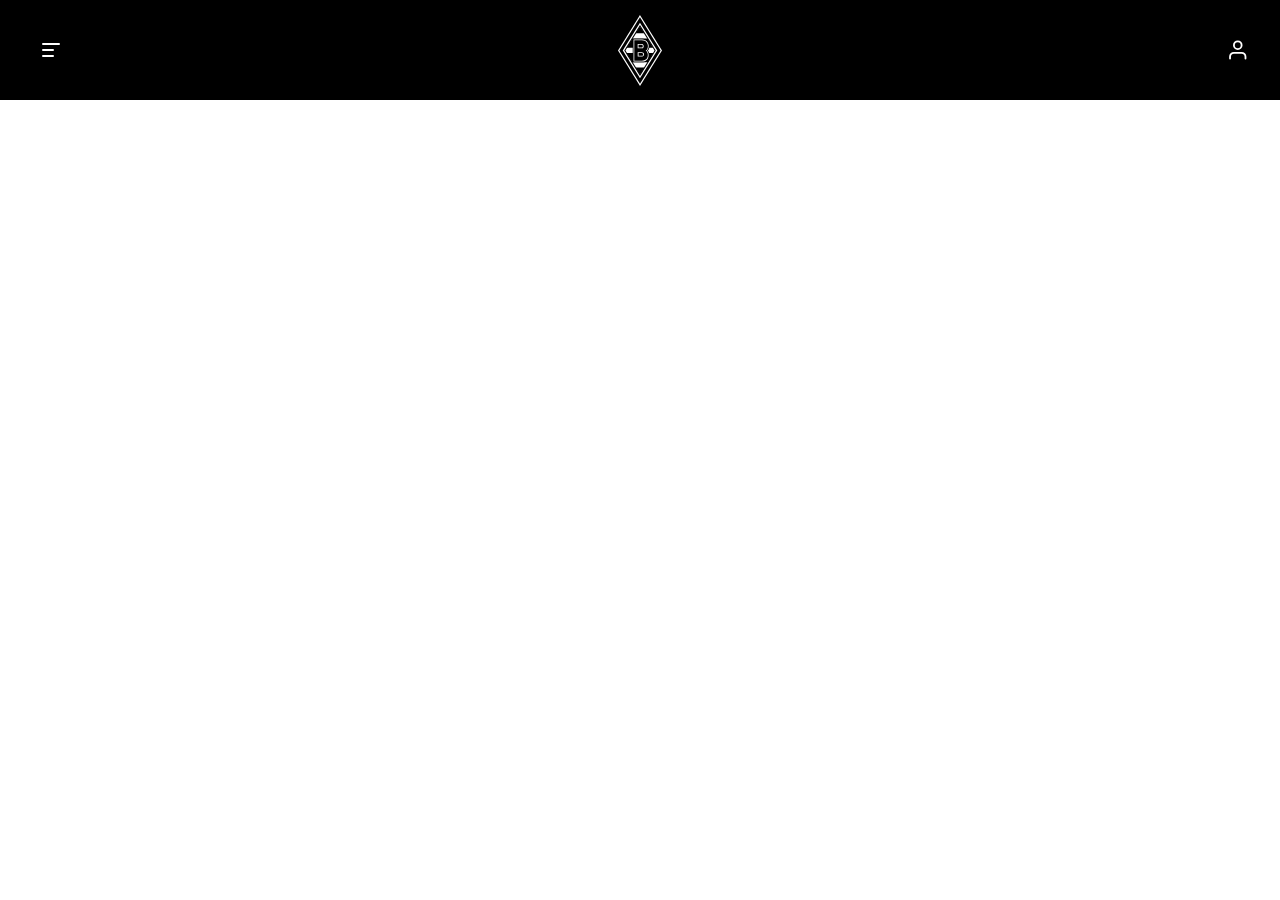
==== eventim.html @ 017826ea "fixed logo on static view in browser, which didnt show the logo properly and footer language switch " ====
<html>
<meta charset="utf-8">
<head>
    <link rel="stylesheet" href="css/staticHeader.css">
</head>
<body>
<header class="bmg-header-container">
    <div class="bmg-header">
        <div class="left-menu">
            <div class="hamburger-menu hidden-desktop">
                <input class="menu-toggle" type="checkbox" id="menu-toggle"/>
                <label class="menu-btn" for="menu-toggle">
                    <span></span>
                </label>
                <div class="menu-bg"></div>
                <div class="menu-box">
                    <div class="primary-menu">
                        <div class="primary-menu-body">
                            <ul class="primary-menu-list">
                                <li class="primary-menu-item">
                                    <label class="menu-item">
                                        <div class="title">Heimspiele</div>
                                        <svg xmlns="http://www.w3.org/2000/svg" width="8" height="14" viewBox="0 0 8 14"
                                             fill="none">
                                            <path d="M1 13L7 7L1 1" stroke="currentColor" stroke-width="2"
                                                  stroke-linecap="round" stroke-linejoin="round"></path>
                                        </svg>
                                    </label>
                                </li>
                                <li class="primary-menu-item">
                                    <label class="menu-item">
                                        <div class="title">Auswärtsspiele</div>
                                        <svg xmlns="http://www.w3.org/2000/svg" width="8" height="14" viewBox="0 0 8 14"
                                             fill="none">
                                            <path d="M1 13L7 7L1 1" stroke="currentColor" stroke-width="2"
                                                  stroke-linecap="round" stroke-linejoin="round"></path>
                                        </svg>
                                    </label>
                                </li>
                                <li class="primary-menu-item">
                                    <label class="menu-item">
                                        <div class="title">VIP-Tickets</div>
                                        <svg xmlns="http://www.w3.org/2000/svg" width="8" height="14" viewBox="0 0 8 14"
                                             fill="none">
                                            <path d="M1 13L7 7L1 1" stroke="currentColor" stroke-width="2"
                                                  stroke-linecap="round" stroke-linejoin="round"></path>
                                        </svg>
                                    </label>
                                </li>
                            </ul>
                        </div>
                        <div class="menu-box-footer">
                            <a class="home-button" target="_blank" href="https://borussia.de">
                                <svg xmlns="http://www.w3.org/2000/svg" width="6" height="10" viewBox="0 0 6 10" fill="none">
                                    <path d="M5 1L1 5L5 9" stroke="white" stroke-linecap="round" stroke-linejoin="round"/>
                                </svg>
                                borussia.de
                            </a>

                            <div class="language language-right hidden-desktop">
                                <input type="checkbox" class="language-switch-toggle" id="language-switch-toggle-footer" hidden/>
                                <label for="language-switch-toggle-footer" type="button">
                                    DE
                                    <svg xmlns="http://www.w3.org/2000/svg" width="15" height="8" viewBox="0 0 15 8" fill="none">
                                        <path d="M1.82727 1L7.66364 7L13.5 1" stroke="white" stroke-width="2" stroke-linecap="round" stroke-linejoin="round"/>
                                    </svg>
                                </label>
                                <div class="language-states" id="bmg-nav-lang">
                                    <ul aria-labelledby="language-switch">
                                        <li>
                                            <a type="button" class="language-item-button" lang="de" href="/de_DE/index.html">
                                                <span>Deutsch</span>
                                                <span>DE</span>
                                            </a>
                                        </li>
                                        <li>
                                            <a type="button" class="language-item-button" lang="de" href="/en_EN/index.html">
                                                <span>English</span>
                                                <span>EN</span>
                                            </a>
                                        </li>
                                        <li>
                                            <a type="button" class="language-item-button" lang="de" href="/nl_NL/index.html">
                                                <span>Nederlands</span>
                                                <span>NL</span>
                                            </a>
                                        </li>
                                        <li>
                                            <a type="button" class="language-item-button" lang="de" href="/es_ES/index.html">
                                                <span>Español</span>
                                                <span>ES</span>
                                            </a>
                                        </li>
                                        <li>
                                            <a type="button" class="language-item-button" lang="de" href="/fr_FR/index.html">
                                                <span>Français</span>
                                                <span>FR</span>
                                            </a>
                                        </li>
                                        <li>
                                            <a type="button" class="language-item-button" lang="de" href="/zh_ZH/index.html">
                                                <span>Chinese</span>
                                                <span>ZH</span>
                                            </a>
                                        </li>
                                    </ul>
                                </div>
                            </div>
                        </div>
                    </div>
                </div>
            </div>
            <ul class="header-links">
                <li class="header-link">
                    <a href="#">
                        Heimspiele
                    </a>
                </li>
                <li class="header-link">
                    <a href="#">
                        Auswärtsspiele
                    </a>
                </li>
                <li class="header-link">
                    <a href="#">
                        VIP-Tickets
                    </a>
                </li>
            </ul>
        </div>
        <a href="#" class="logo">
            <img src="./logo.svg" alt="borussia logo"/>
        </a>
        <div class="right-menu">
            <div class="language hidden-mobile">
                <input type="checkbox" class="language-switch-toggle" id="language-switch-toggle" hidden/>
                <label for="language-switch-toggle" type="button">
                    DE
                    <svg xmlns="http://www.w3.org/2000/svg" width="15" height="8" viewBox="0 0 15 8" fill="none">
                        <path d="M1.82727 1L7.66364 7L13.5 1" stroke="white" stroke-width="2" stroke-linecap="round" stroke-linejoin="round"/>
                    </svg>
                </label>
                <div class="language-states" id="bmg-nav-lang">
                    <ul aria-labelledby="language-switch">
                        <li>
                            <a type="button" class="language-item-button" lang="de" href="/de_DE/index.html">
                                <span>Deutsch</span>
                                <span>DE</span>
                            </a>
                        </li>
                        <li>
                            <a type="button" class="language-item-button" lang="de" href="/en_EN/index.html">
                                <span>English</span>
                                <span>EN</span>
                            </a>
                        </li>
                        <li>
                            <a type="button" class="language-item-button" lang="de" href="/nl_NL/index.html">
                                <span>Nederlands</span>
                                <span>NL</span>
                            </a>
                        </li>
                        <li>
                            <a type="button" class="language-item-button" lang="de" href="/es_ES/index.html">
                                <span>Español</span>
                                <span>ES</span>
                            </a>
                        </li>
                        <li>
                            <a type="button" class="language-item-button" lang="de" href="/fr_FR/index.html">
                                <span>Français</span>
                                <span>FR</span>
                            </a>
                        </li>
                        <li>
                            <a type="button" class="language-item-button" lang="de" href="/zh_ZH/index.html">
                                <span>Chinese</span>
                                <span>ZH</span>
                            </a>
                        </li>
                    </ul>
                </div>
            </div>

            <ul class="meta-navigation">
                <li>
                    <a href="#">
                        <svg xmlns="http://www.w3.org/2000/svg" width="20" height="22" viewBox="0 0 20 22" fill="none">
                            <path d="M18.24 20.4866V18.3616C18.24 17.2345 17.7922 16.1535 16.9952 15.3564C16.1982 14.5594 15.1172 14.1116 13.99 14.1116H5.48999C4.36282 14.1116 3.28182 14.5594 2.48479 15.3564C1.68776 16.1535 1.23999 17.2345 1.23999 18.3616V20.4866" stroke="#FFFEFE" stroke-width="2" stroke-linecap="round" stroke-linejoin="round"/>
                            <path d="M9.73999 10.0134C12.0872 10.0134 13.99 8.11061 13.99 5.7634C13.99 3.41619 12.0872 1.5134 9.73999 1.5134C7.39278 1.5134 5.48999 3.41619 5.48999 5.7634C5.48999 8.11061 7.39278 10.0134 9.73999 10.0134Z" stroke="#FFFEFE" stroke-width="2" stroke-linecap="round" stroke-linejoin="round"/>
                        </svg>
                    </a>
                </li>
            </ul>
        </div>
    </div>
</header>
<div class="bmg-header_spacer"></div>

<script type="text/javascript" src="https://code.jquery.com/jquery-3.5.1.min.js"></script>
<script type="text/javascript" src="js/staticHeader.js"></script>
</body>
</html>
---- css/staticHeader.css ----
*,
::before,
::after {
    border: 0 solid #E5E7EB; /* make it more overwritable for the search input */
    box-sizing: border-box;
    font-family: "bmg-font-std", Tahoma, -apple-system, BlinkMacSystemFont, "Segoe UI", Roboto, Oxygen-Sans, Ubuntu, Cantarell, "Helvetica Neue", Helvetica, Arial, sans-serif, "Apple Color Emoji", "Segoe UI Emoji", "Segoe UI Symbol";
}

body,
ul {
    margin: 0;
    padding: 0;
}

ul {
    list-style-type: none;
}

@font-face {
    font-family: 'bmg-font-special';
    font-style: normal;
    font-weight: 400;
    src: url('../Fonts/bungee/bmg-bungee.woff') format("woff");
}

@font-face {
    font-family: 'bmg-font-special';
    font-style: normal;
    font-weight: 700;
    src: url('../Fonts/bungee/bmg-bungee.woff') format("woff");
}

@font-face {
    font-family: 'bmg-font-std';
    src: url(../Fonts/signika/Signika-VariableFont.ttf);
}

.bungee {
    font-family: 'bmg-font-special', Arial;
}

.signika {
    font-family: 'bmg-font-std', Arial;
}

/*
 * Everything above is just for making it look correct in this static version
 * When added to livesystem, the above is not needed, as its already included
 */
header.bmg-header-container {
    margin-bottom: 3em;
    position: fixed; /* changed from sticky to fixed, because sticky didnt work*/
    top: 0;
    left: 0;
    right: 0;
    z-index: 99999;
}

.bmg-header_spacer { /* to space the header because its not sticky */
    height: 100px;
    margin-bottom: 3rem;
}

.bmg-header {
    background-color: black;
    color: white;
    display: grid;
    gap: 32px;
    grid-template-columns: 1fr 50px 1fr;
    height: 100px;
    padding: 32px;
    place-content: center;
    width: 100%;
}

.left-menu {
    align-items: center;
    display: flex;
    gap: 32px;
}

.hamburger-menu {
    align-items: center;
    color: white;
    display: flex;
    height: 100%;
    justify-content: center;
}

.hidden-mobile {
    display: flex;
}

.hidden-desktop {
    display: none;
}

.menu-toggle,
.menu-item-toggle,
.language-switch-toggle {
    display: none;
}

.menu-bg {
    background-color: #000000;
    inset: 0;
    opacity: 0;
    position: fixed;
    top: 100px;
    transition: visibility 0.6s, opacity 0.6s ease-out;
    visibility: hidden;
}

.menu-toggle:checked ~ .menu-bg {
    opacity: 30%;
    visibility: visible;
}

.menu-toggle:checked ~ .menu-box {
    box-shadow: 2px 0 6px rgba(0, 0, 0, 0.4);
    transform: translateX(0);
}

.menu-item-toggle:checked ~ .submenu {
    box-shadow: 2px 0 6px rgba(0, 0, 0, 0.4);
    transform: translateX(768px);
}

/* class .active can be changed if needed, e.g. if its needs to be .selected */
.header-link a.active,
.menu-item-toggle:checked ~ .menu-item {
    background-color: #1E1E1E;
}

.header-link a:hover,
.primary-menu-item > .menu-item:hover {
    background-color: #303030;
}

.menu-btn {
    align-items: center;
    cursor: pointer;
    display: flex;
    height: 18px;
    justify-content: center;
    position: relative;
    width: 32px;
    z-index: 1;
    margin-bottom: 0; /* overwrite shop style */
}

.menu-btn > span,
.menu-btn > span::before,
.menu-btn > span::after {
    background-color: white;
    border-radius: 7px;
    display: block;
    height: 2px;
    position: absolute;
    transition-duration: 0.6s, 0.8s;
    transition-property: width, transform;
    transition-timing-function: ease-out;
}

.menu-btn > span,
.menu-btn > span::after {
    width: 12px;
}

.menu-btn > span::before {
    content: "";
    top: -6px;
    width: 18px;
}

.menu-btn > span::after {
    content: "";
    top: 6px;
}

.menu-toggle:checked + .menu-btn > span {
    transform: rotate(45deg);
    width: 18px;
}

.menu-toggle:checked + .menu-btn > span::before {
    top: 0;
    width: 0;
}

.menu-toggle:checked + .menu-btn > span::after {
    top: 0;
    transform: rotate(-90deg);
    width: 18px;
}

.header-links-mobile {
    display: none;
}

.header-link-mobile svg {
    stroke: white;
}

.header-links {
    align-items: center;
    display: flex;
    gap: 4px;
}

.header-link {
    list-style: none;
}

.header-link a {
    border-radius: 9px;
    color: white;
    display: flex;
    font-family: "bmg-font-special", Tahoma, -apple-system, BlinkMacSystemFont, "Segoe UI", Roboto, Oxygen-Sans, Ubuntu, Cantarell, "Helvetica Neue", Helvetica, Arial, sans-serif, "Apple Color Emoji", "Segoe UI Emoji", "Segoe UI Symbol";
    font-size: 20px;
    padding: 8px 12px;
    text-decoration: none;
    transition-duration: 400ms;
    transition-property: background-color;
    transition-timing-function: ease-out;
}

.logo {
    align-items: center;
    display: flex;
    justify-content: center;
    text-decoration: none;
}

.logo img {
    height: 71px;
}

.right-menu {
    display: flex;
    align-items: center;
    justify-content: flex-end;
    gap: 32px;
}

.right-menu .language .language-states {
    bottom: unset;
    top: calc(100% + 8px);
    left: unset;
    right: 0;
}

.meta-navigation,
.header-link-mobile {
    align-items: center;
    display: flex;
    gap: 32px;
}

.sponsors {
    display: flex;
    align-items: center;
    justify-content: center;
    gap: 32px;
}

.sponsors li a {
    display: flex;
    align-items: center;
    justify-content: center;
}

.meta-navigation li {
    list-style: none;
}

.meta-navigation li a {
    position: relative;
}

.meta-navigation li a,
.header-link-mobile a {
    align-items: center;
    display: flex;
    text-decoration: none;
}

.header-link-mobile a svg,
.meta-navigation li a svg {
    stroke: white;
    height: 20px;
    width: 20px;
    transition-duration: 0.6s, 0.8s;
    transition-property: stroke;
    transition-timing-function: ease-out;
}

.meta-navigation li a .counter {
    align-items: center;
    background-color: white;
    border-radius: 10px;
    color: black;
    display: flex;
    font-family: "bmg-font-special", Tahoma, -apple-system, BlinkMacSystemFont, "Segoe UI", Roboto, Oxygen-Sans, Ubuntu, Cantarell, "Helvetica Neue", Helvetica, Arial, sans-serif, "Apple Color Emoji", "Segoe UI Emoji", "Segoe UI Symbol";
    font-size: 12px;
    justify-content: center;
    padding: 2px 4px;
    position: absolute;
    right: -12px;
    top: -12px;
}

svg:not(:root) {
    overflow: hidden;
}

.menu-box {
    display: flex;
    height: calc(100% - 100px);
    left: 0;
    list-style: none;
    margin: 100px 0 0 0;
    position: fixed;
    top: 0;
    transform: translateX(-768px);
    transition-duration: 0.6s, 0.8s;
    transition-property: transform;
    transition-timing-function: ease-out;
}

.primary-menu {
    background-color: #0D0D0D;
    display: flex;
    flex: 1;
    flex-direction: column;
    justify-content: space-between;
    max-width: 768px;
    width: 100vw;
}

.primary-menu-body {
    height: 100%;
    padding: 32px 16px;
    display: flex;
    flex-direction: column;
    gap: 15px;
    overflow: auto; /* make primary menu scrollable with too many categories */
}

.menu-box-footer {
    align-items: center;
    border-top: 1px solid white;
    display: flex;
    justify-content: space-between;
    padding: 32px;
}

.language {
    align-items: center;
    cursor: pointer;
    display: flex;
    gap: 4px;
    position: relative;
}

.language.language-left .language-states {
    left: 0;
}

.language.language-right .language-states {
    left: unset;
    right: 0;
}

.language-switch-toggle:checked ~ .language-states {
    display: block;
}

.language-switch-toggle ~ label svg {
    transition-property: transform;
    transition-duration: 400ms;
    transition-timing-function: ease-out;
}

.language-switch-toggle:checked ~ label svg {
    transform: rotate(180deg);
}

.language > label {
    align-items: center;
    border-radius: 8px;
    cursor: pointer;
    display: flex;
    font-family: "bmg-font-special", Tahoma, -apple-system, BlinkMacSystemFont, "Segoe UI", Roboto, Oxygen-Sans, Ubuntu, Cantarell, "Helvetica Neue", Helvetica, Arial, sans-serif, "Apple Color Emoji", "Segoe UI Emoji", "Segoe UI Symbol";
    font-size: 20px;
    gap: 13px;
    transition-duration: 0.6s, 0.8s;
    transition-property: background-color;
    transition-timing-function: ease-out;
}

.language-states {
    background-color: #1E1E1E;
    border-radius: 8px;
    bottom: calc(100% + 8px);
    box-shadow: 2px 0 6px rgba(0, 0, 0, 0.4);
    display: none;
    overflow: hidden;
    padding: 12px 16px;
    position: absolute;
    left: 0;
    width: 160px;
    z-index: 10;
}

.language-states ul {
    display: flex;
    flex-direction: column;
    gap: 12px;

}

li > a.language-item-button {
    color: #FFFFFF;
    display: inline-flex;
    justify-content: space-between;
    font-size: 14px;
    width: 100%;
    text-decoration: none; /* changed from 'button' to 'a' to work with old implementation */
}

.search-block {
    display: grid;
    margin: 0 8px;
}

.search-block .search-icon {
    grid-area: 1 / 1 / 2 / 2;
    display: flex;
    align-self: center;
    padding-left: 16px;
}

.search-block input {
    grid-area: 1 / 1 / 2 / 2;
    align-items: center;
    background-color: transparent;
    border: 1px solid #666666 !important; /* make important for overwriting the shop styles */
    border-radius: 9px;
    color: white;
    display: flex;
    outline: none;
    padding: 13px 16px 13px 50px;
    font-size: 17px;
    width: 100%;
    position: relative; /* when static, the search icon is over the input so you cant click in the input */
}

.menu-item {
    align-items: center;
    border-radius: 8px;
    color: white;
    cursor: pointer;
    display: flex;
    font-size: 20px;
    font-weight: 600;
    justify-content: space-between;
    padding: 16px;
    text-decoration: none;
    transition-duration: 0.4s;
    transition-property: background-color;
    transition-timing-function: ease-out;
    width: 100%;
    margin-bottom: 0; /* remove shop style */
}

.menu-item > .title {
    font-family: 'bmg-font-special', Arial, serif;
}

.submenu {
    background-color: #0d0d0d;
    color: white;
    inset: 0;
    left: 0;
    max-width: 100vw;
    position: fixed;
    top: 0;
    gap: 16px;
    bottom: 0;
    transition-duration: 0.7s;
    transition-property: transform;
    transition-timing-function: ease-out;
    padding: 32px;
    width: 768px;
    z-index: -1;
    display: flex;
    flex-direction: column;
}

.submenu .menu-item {
    border-bottom: 2px solid transparent;
    border-radius: 0;
    display: inline-flex;
    transition-duration: 0.6s, 0.8s;
    transition-property: border-bottom-color;
    transition-timing-function: ease-out;
}

.submenu .menu-item.active:after {
    background-color: #FFFFFF;
    width: 100%;
}

.submenu .menu-item:after {
    content: "";
    display: block;
    height: 2px;
    width: 0;
    transition-timing-function: ease-out;
    transition-duration: 700ms;
    transition-property: all;
}

.submenu .menu-item:hover:after {
    background-color: #7E7E7E;
    content: "";
    display: block;
    width: 100%;
}

.menu-toggle:checked ~ .menu-box .submenu.active {
    box-shadow: -10px 0 14px 0 rgba(0, 0, 0, 0.25);
    transform: translateX(768px);
}

.submenu-header {
    display: flex;
    flex-direction: column;
    gap: 4px;
}

.back-link {
    align-items: center;
    cursor: pointer;
    display: flex;
    font-size: 15px;
    gap: 8px;
    padding: 2px 4px;
    width: max-content;
}

.submenu-header .menu-title {
    font-family: "bmg-font-special", Tahoma, -apple-system, BlinkMacSystemFont, "Segoe UI", Roboto, Oxygen-Sans, Ubuntu, Cantarell, "Helvetica Neue", Helvetica, Arial, sans-serif, "Apple Color Emoji", "Segoe UI Emoji", "Segoe UI Symbol";
    font-size: 24px;
}

a.menu-title { /* for making the submenu title a link*/
    color: white;
    text-decoration: none;
}

.submenu-list {
    display: flex;
    flex-direction: column;
    gap: 8px;
    padding-left: 32px;
    overflow: auto; /* make submenu scrollable with too many categories */
}

.submenu-list .menu-item {
    display: inline-grid;
    font-size: 20px;
    font-weight: 400;
    padding: 0;
    color: white; /* overwrite hover link color*/
    text-decoration: none; /* overwrite hover link style*/
    width: auto;
}

.menu-box-footer {
    align-items: center;
    border-top: 1px solid white;
    display: flex;
    justify-content: space-between;
    padding: 26px 32px;
}

.menu-box-footer .sponsors {
    display: none;
}

.home-button {
    color: #FFFFFF;
    text-decoration: none;
    display: flex;
    align-items: center;
    gap: 8px;
    font-size: 16px;

}

.mobile-header-links {
    display: none;
    overflow-x: scroll;
    gap: 32px;
    border-bottom: 1px solid #FFFFFF;
    padding-bottom: 16px;
}

.mobile-header-links .header-link a {
    padding: 0;
}

.mobile-header-links .header-link a:hover {
    background-color: unset;
}

.mobile-header-links::-webkit-scrollbar {
    -ms-overflow-style: none;  /* Internet Explorer 10+ */
    scrollbar-width: none;  /* Firefox */
    display: none;
}

.primary-menu-list { /* remove margin from main links in header */
    display: flex;
    flex-direction: column;
    gap: 8px;
    margin-bottom: 0;
}

.homepage-addition {
    display: none;
    background-color: #000000;
}

.homepage-addition ul {
    display: grid;
    grid-template-columns: 1fr 1fr;
    gap: 16px;
    padding: 14px 16px;
}

.homepage-addition ul li a {
    padding: 12px 16px;
    background-color: #181818;
    display: flex;
    align-items: center;
    gap: 12px;
    justify-content: center;
    color: #FFFFFF;
    text-decoration: none;
    border-radius: 8px;
}

.homepage-addition ul li a:hover {
    background-color: #303030;
}

.homepage-addition ul li a svg {
    height: 22px;
    width: 22px;
}

.homepage-addition ul li a span {
    font-size: 20px;
    line-height: 20px;
    text-transform: uppercase;
    font-family: "bmg-font-special", Tahoma, -apple-system, BlinkMacSystemFont, "Segoe UI", Roboto, Oxygen-Sans, Ubuntu, Cantarell, "Helvetica Neue", Helvetica, Arial, sans-serif, "Apple Color Emoji", "Segoe UI Emoji", "Segoe UI Symbol";
}

@media (max-width: 390px) {

}

@media (max-width: 640px) {
    header.bmg-header {
        margin-bottom: 0;
    }

    .logo img {
        height: 63px;
    }

    .right-menu .sponsors {
        display: none;
    }

    .menu-box-footer .sponsors {
        display: flex;
    }
}

@media (max-width: 768px) {
    .homepage-addition {
        display: block;
    }
}

@media (max-width: 1024px) {
    .menu-bg {
        top: 92px;
    }

    .menu-box {
        height: calc(100% - 92px);
    }

    .bmg-header {
        height: 92px;
        padding: 14px 16px;
    }

    .menu-box {
        margin-top: 92px;
    }

    .search-block {
        display: none;
    }

    .left-menu {
        gap: 28px;
    }

    .header-links-mobile {
        display: block;
    }

    .meta-navigation .user {
        display: none;
    }

    .submenu {
        transform: translateX(-768px);
        z-index: 1; /* make the submenu above the language selector on mobile */
    }

    .menu-toggle:checked ~ .menu-box .submenu.active {
        transform: translateX(0);
    }

    .menu-item-toggle:checked ~ .submenu {
        transform: translateX(0px);
    }

    .meta-navigation {
        gap: 28px;
    }

    .meta-navigation ul {
        gap: 3px;
    }

    .meta-navigation li a svg {
        height: 18px;
        width: 18px;
    }
}

@media (max-width: 1280px) {

}

@media (max-width: 1536px) {
    .mobile-header-links {
        display: flex;
    }

    .primary-menu-body {
        padding: 16px;
    }

    .header-links {
        display: none;
    }

    .hidden-mobile {
        display: none;
    }

    .hidden-desktop {
        display: flex;
    }
}
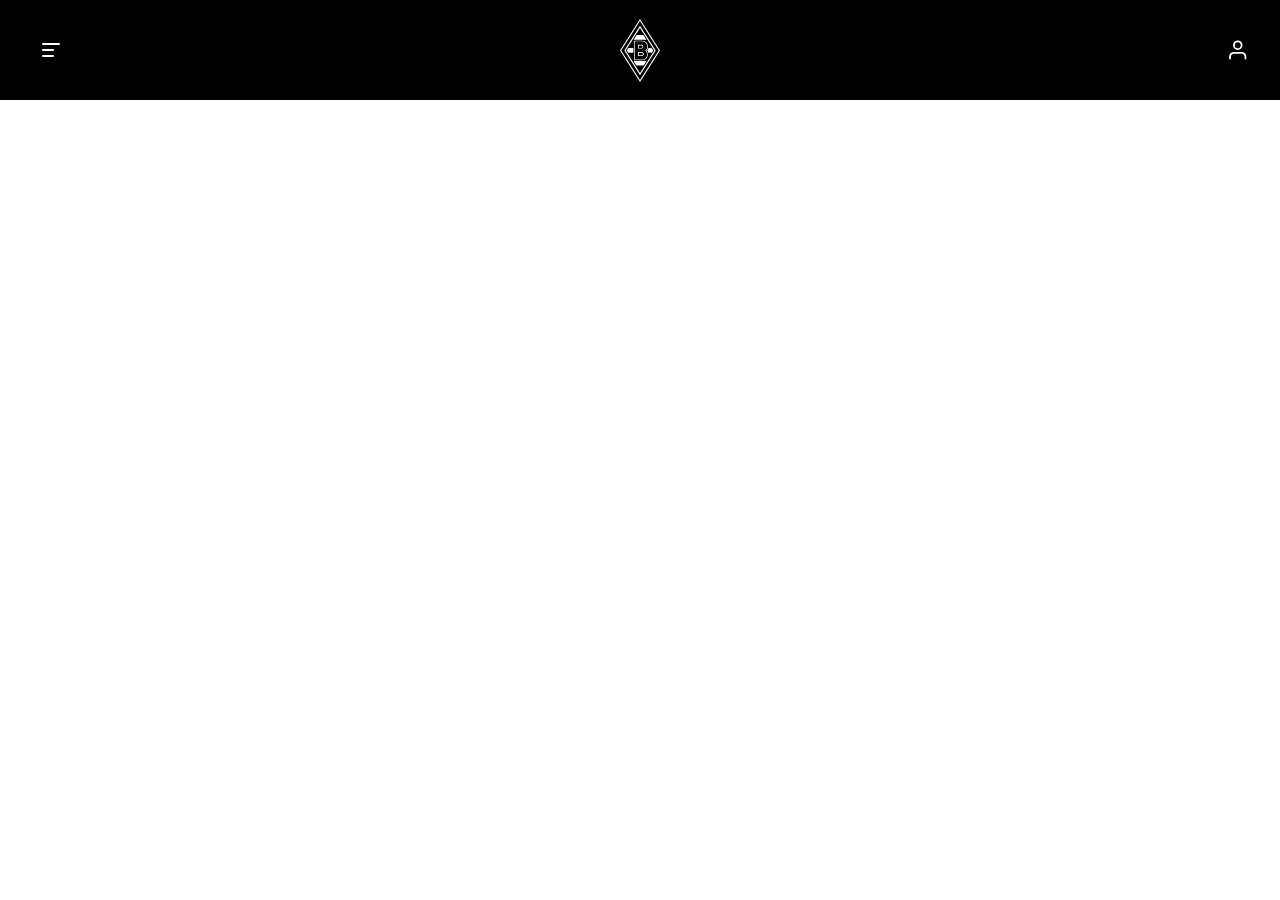
==== commit 4d47fa0e: "reAdded fill for search-icon svg styling" ====
--- a/eventim.html
+++ b/eventim.html
@@ -2,12 +2,14 @@
 <meta charset="utf-8">
 <head>
     <link rel="stylesheet" href="css/staticHeader.css">
+    <meta name="theme-color" content="#000000">
+    <meta name="viewport" content="width=device-width, initial-scale=1">
 </head>
 <body>
 <header class="bmg-header-container">
     <div class="bmg-header">
         <div class="left-menu">
-            <div class="hamburger-menu hidden-desktop">
+            <div class="hamburger-menu">
                 <input class="menu-toggle" type="checkbox" id="menu-toggle"/>
                 <label class="menu-btn" for="menu-toggle">
                     <span></span>
@@ -16,6 +18,28 @@
                 <div class="menu-box">
                     <div class="primary-menu">
                         <div class="primary-menu-body">
+                            <ul class="mobile-header-links">
+                                <li class="header-link">
+                                    <a href="https://www.borussia.de/">
+                                        Borussia.de
+                                    </a>
+                                </li>
+                                <li class="header-link">
+                                    <a href="https://shop.borussia.de/">
+                                        Shop
+                                    </a>
+                                </li>
+                                <li class="header-link">
+                                    <a href="https://www.ticket-onlineshop.com/ols/borussia-tickets/?emid=6442794d80fbc8c3dc0791b5">
+                                        Tickets
+                                    </a>
+                                </li>
+                                <li class="header-link">
+                                    <a href="https://mitglied.borussia.de/">
+                                        Mitgliedschaft
+                                    </a>
+                                </li>
+                            </ul>
                             <ul class="primary-menu-list">
                                 <li class="primary-menu-item">
                                     <label class="menu-item">
@@ -112,18 +136,23 @@
             </div>
             <ul class="header-links">
                 <li class="header-link">
-                    <a href="#">
-                        Heimspiele
+                    <a href="https://www.borussia.de/">
+                        Borussia.de
                     </a>
                 </li>
                 <li class="header-link">
-                    <a href="#">
-                        Auswärtsspiele
+                    <a href="https://shop.borussia.de/">
+                        Shop
                     </a>
                 </li>
                 <li class="header-link">
-                    <a href="#">
-                        VIP-Tickets
+                    <a href="https://www.ticket-onlineshop.com/ols/borussia-tickets/" class="active">
+                        Tickets
+                    </a>
+                </li>
+                <li class="header-link">
+                    <a href="https://mitglied.borussia.de/">
+                        Mitgliedschaft
                     </a>
                 </li>
             </ul>
@@ -132,56 +161,6 @@
             <img src="./logo.svg" alt="borussia logo"/>
         </a>
         <div class="right-menu">
-            <div class="language hidden-mobile">
-                <input type="checkbox" class="language-switch-toggle" id="language-switch-toggle" hidden/>
-                <label for="language-switch-toggle" type="button">
-                    DE
-                    <svg xmlns="http://www.w3.org/2000/svg" width="15" height="8" viewBox="0 0 15 8" fill="none">
-                        <path d="M1.82727 1L7.66364 7L13.5 1" stroke="white" stroke-width="2" stroke-linecap="round" stroke-linejoin="round"/>
-                    </svg>
-                </label>
-                <div class="language-states" id="bmg-nav-lang">
-                    <ul aria-labelledby="language-switch">
-                        <li>
-                            <a type="button" class="language-item-button" lang="de" href="/de_DE/index.html">
-                                <span>Deutsch</span>
-                                <span>DE</span>
-                            </a>
-                        </li>
-                        <li>
-                            <a type="button" class="language-item-button" lang="de" href="/en_EN/index.html">
-                                <span>English</span>
-                                <span>EN</span>
-                            </a>
-                        </li>
-                        <li>
-                            <a type="button" class="language-item-button" lang="de" href="/nl_NL/index.html">
-                                <span>Nederlands</span>
-                                <span>NL</span>
-                            </a>
-                        </li>
-                        <li>
-                            <a type="button" class="language-item-button" lang="de" href="/es_ES/index.html">
-                                <span>Español</span>
-                                <span>ES</span>
-                            </a>
-                        </li>
-                        <li>
-                            <a type="button" class="language-item-button" lang="de" href="/fr_FR/index.html">
-                                <span>Français</span>
-                                <span>FR</span>
-                            </a>
-                        </li>
-                        <li>
-                            <a type="button" class="language-item-button" lang="de" href="/zh_ZH/index.html">
-                                <span>Chinese</span>
-                                <span>ZH</span>
-                            </a>
-                        </li>
-                    </ul>
-                </div>
-            </div>
-
             <ul class="meta-navigation">
                 <li>
                     <a href="#">
--- a/css/staticHeader.css
+++ b/css/staticHeader.css
@@ -7,9 +7,13 @@
 }
 
 body,
-ul {
+header ul {
     margin: 0;
     padding: 0;
+}
+
+body {
+    scrollbar-width: none;
 }
 
 ul {
@@ -48,17 +52,20 @@
  * When added to livesystem, the above is not needed, as its already included
  */
 header.bmg-header-container {
+    left: 0;
     margin-bottom: 3em;
     position: fixed; /* changed from sticky to fixed, because sticky didnt work*/
+    right: 0;
     top: 0;
-    left: 0;
-    right: 0;
-    z-index: 99999;
+    z-index: 599;
 }
 
 .bmg-header_spacer { /* to space the header because its not sticky */
     height: 100px;
-    margin-bottom: 3rem;
+}
+
+header + div:not(.bmg-header_spacer) {
+    margin-top: 100px !important;
 }
 
 .bmg-header {
@@ -70,7 +77,9 @@
     height: 100px;
     padding: 32px;
     place-content: center;
+    position: relative;
     width: 100%;
+    z-index: 50;
 }
 
 .left-menu {
@@ -133,8 +142,14 @@
 }
 
 .header-link a:hover,
-.primary-menu-item > .menu-item:hover {
+.primary-menu-item > .menu-item:hover,
+.primary-menu-item > a .menu-item:hover {
     background-color: #303030;
+}
+
+.primary-menu-item > .menu-item.active,
+.primary-menu-item > a .menu-item.active {
+    background-color: #1E1E1E;
 }
 
 .menu-btn {
@@ -143,10 +158,10 @@
     display: flex;
     height: 18px;
     justify-content: center;
+    margin-bottom: 0; /* overwrite shop style */
     position: relative;
     width: 32px;
     z-index: 1;
-    margin-bottom: 0; /* overwrite shop style */
 }
 
 .menu-btn > span,
@@ -205,7 +220,7 @@
 .header-links {
     align-items: center;
     display: flex;
-    gap: 4px;
+    gap: 8px;
 }
 
 .header-link {
@@ -225,6 +240,11 @@
     transition-timing-function: ease-out;
 }
 
+.header-link a:hover {
+    color: #FFFFFF;
+    text-decoration: none;
+}
+
 .logo {
     align-items: center;
     display: flex;
@@ -233,21 +253,21 @@
 }
 
 .logo img {
-    height: 71px;
+    height: 63px;
 }
 
 .right-menu {
-    display: flex;
-    align-items: center;
+    align-items: center;
+    display: flex;
+    gap: 32px;
     justify-content: flex-end;
-    gap: 32px;
 }
 
 .right-menu .language .language-states {
     bottom: unset;
-    top: calc(100% + 8px);
     left: unset;
     right: 0;
+    top: calc(100% + 8px);
 }
 
 .meta-navigation,
@@ -258,15 +278,15 @@
 }
 
 .sponsors {
-    display: flex;
-    align-items: center;
+    align-items: center;
+    display: flex;
+    gap: 32px;
     justify-content: center;
-    gap: 32px;
 }
 
 .sponsors li a {
-    display: flex;
-    align-items: center;
+    align-items: center;
+    display: flex;
     justify-content: center;
 }
 
@@ -287,12 +307,12 @@
 
 .header-link-mobile a svg,
 .meta-navigation li a svg {
+    height: 20px;
     stroke: white;
-    height: 20px;
-    width: 20px;
     transition-duration: 0.6s, 0.8s;
     transition-property: stroke;
     transition-timing-function: ease-out;
+    width: 20px;
 }
 
 .meta-navigation li a .counter {
@@ -334,17 +354,17 @@
     flex: 1;
     flex-direction: column;
     justify-content: space-between;
-    max-width: 768px;
+    max-width: 425px;
     width: 100vw;
 }
 
 .primary-menu-body {
-    height: 100%;
-    padding: 32px 16px;
     display: flex;
     flex-direction: column;
     gap: 15px;
+    height: 100%;
     overflow: auto; /* make primary menu scrollable with too many categories */
+    padding: 32px 16px;
 }
 
 .menu-box-footer {
@@ -376,13 +396,14 @@
     display: block;
 }
 
-.language-switch-toggle ~ label svg {
+.language-switch-toggle ~ label .language-arrow {
+    display: flex;
+    transition-duration: 400ms;
     transition-property: transform;
-    transition-duration: 400ms;
-    transition-timing-function: ease-out;
-}
-
-.language-switch-toggle:checked ~ label svg {
+    transition-timing-function: ease-out;
+}
+
+.language-switch-toggle:checked ~ label .language-arrow {
     transform: rotate(180deg);
 }
 
@@ -394,6 +415,7 @@
     font-family: "bmg-font-special", Tahoma, -apple-system, BlinkMacSystemFont, "Segoe UI", Roboto, Oxygen-Sans, Ubuntu, Cantarell, "Helvetica Neue", Helvetica, Arial, sans-serif, "Apple Color Emoji", "Segoe UI Emoji", "Segoe UI Symbol";
     font-size: 20px;
     gap: 13px;
+    line-height: 24px;
     transition-duration: 0.6s, 0.8s;
     transition-property: background-color;
     transition-timing-function: ease-out;
@@ -405,10 +427,10 @@
     bottom: calc(100% + 8px);
     box-shadow: 2px 0 6px rgba(0, 0, 0, 0.4);
     display: none;
+    left: 0;
     overflow: hidden;
     padding: 12px 16px;
     position: absolute;
-    left: 0;
     width: 160px;
     z-index: 10;
 }
@@ -417,43 +439,56 @@
     display: flex;
     flex-direction: column;
     gap: 12px;
-
 }
 
 li > a.language-item-button {
     color: #FFFFFF;
     display: inline-flex;
+    font-size: 14px;
     justify-content: space-between;
-    font-size: 14px;
+    text-decoration: none; /* changed from 'button' to 'a' to work with old implementation */
     width: 100%;
-    text-decoration: none; /* changed from 'button' to 'a' to work with old implementation */
 }
 
 .search-block {
     display: grid;
-    margin: 0 8px;
 }
 
 .search-block .search-icon {
+    align-self: center;
+    display: flex;
     grid-area: 1 / 1 / 2 / 2;
-    display: flex;
-    align-self: center;
     padding-left: 16px;
+    position: absolute;
+}
+
+.search-block .search-icon svg {
+    fill: #666666;
+    transition: all 700ms ease-out;
 }
 
 .search-block input {
-    grid-area: 1 / 1 / 2 / 2;
     align-items: center;
     background-color: transparent;
     border: 1px solid #666666 !important; /* make important for overwriting the shop styles */
     border-radius: 9px;
     color: white;
     display: flex;
+    font-size: 17px;
+    grid-area: 1 / 1 / 2 / 2;
     outline: none;
     padding: 13px 16px 13px 50px;
-    font-size: 17px;
+    position: relative; /* when static, the search icon is over the input so you cant click in the input */
+    transition: all 400ms ease-out;
     width: 100%;
-    position: relative; /* when static, the search icon is over the input so you cant click in the input */
+}
+
+.search-block input:focus {
+    border-color: #FFFFFF !important;
+}
+
+.search-block input:focus ~ .search-icon svg {
+    fill: #FFFFFF;
 }
 
 .menu-item {
@@ -465,13 +500,13 @@
     font-size: 20px;
     font-weight: 600;
     justify-content: space-between;
+    margin-bottom: 0; /* remove shop style */
     padding: 16px;
     text-decoration: none;
     transition-duration: 0.4s;
     transition-property: background-color;
     transition-timing-function: ease-out;
     width: 100%;
-    margin-bottom: 0; /* remove shop style */
 }
 
 .menu-item > .title {
@@ -480,22 +515,22 @@
 
 .submenu {
     background-color: #0d0d0d;
+    bottom: 0;
     color: white;
+    display: flex;
+    flex-direction: column;
+    gap: 16px;
     inset: 0;
     left: 0;
     max-width: 100vw;
+    padding: 32px;
     position: fixed;
     top: 0;
-    gap: 16px;
-    bottom: 0;
     transition-duration: 0.7s;
     transition-property: transform;
     transition-timing-function: ease-out;
-    padding: 32px;
     width: 768px;
     z-index: -1;
-    display: flex;
-    flex-direction: column;
 }
 
 .submenu .menu-item {
@@ -516,10 +551,10 @@
     content: "";
     display: block;
     height: 2px;
-    width: 0;
-    transition-timing-function: ease-out;
     transition-duration: 700ms;
     transition-property: all;
+    transition-timing-function: ease-out;
+    width: 0;
 }
 
 .submenu .menu-item:hover:after {
@@ -546,6 +581,7 @@
     display: flex;
     font-size: 15px;
     gap: 8px;
+    margin-bottom: 0;
     padding: 2px 4px;
     width: max-content;
 }
@@ -555,25 +591,20 @@
     font-size: 24px;
 }
 
-a.menu-title { /* for making the submenu title a link*/
-    color: white;
-    text-decoration: none;
-}
-
 .submenu-list {
     display: flex;
     flex-direction: column;
     gap: 8px;
+    overflow: auto; /* make submenu scrollable with too many categories */
     padding-left: 32px;
-    overflow: auto; /* make submenu scrollable with too many categories */
 }
 
 .submenu-list .menu-item {
+    color: white; /* overwrite hover link color*/
     display: inline-grid;
     font-size: 20px;
     font-weight: 400;
     padding: 0;
-    color: white; /* overwrite hover link color*/
     text-decoration: none; /* overwrite hover link style*/
     width: auto;
 }
@@ -591,25 +622,25 @@
 }
 
 .home-button {
+    align-items: center;
     color: #FFFFFF;
+    display: flex;
+    font-size: 16px;
+    gap: 8px;
     text-decoration: none;
-    display: flex;
-    align-items: center;
-    gap: 8px;
-    font-size: 16px;
 
 }
 
 .mobile-header-links {
+    border-bottom: 2px solid rgba(255, 255, 255, 40%);
     display: none;
+    gap: 32px;
     overflow-x: scroll;
-    gap: 32px;
-    border-bottom: 1px solid #FFFFFF;
     padding-bottom: 16px;
 }
 
 .mobile-header-links .header-link a {
-    padding: 0;
+    padding: 8px 12px;
 }
 
 .mobile-header-links .header-link a:hover {
@@ -617,9 +648,9 @@
 }
 
 .mobile-header-links::-webkit-scrollbar {
+    display: none;
     -ms-overflow-style: none;  /* Internet Explorer 10+ */
     scrollbar-width: none;  /* Firefox */
-    display: none;
 }
 
 .primary-menu-list { /* remove margin from main links in header */
@@ -630,27 +661,29 @@
 }
 
 .homepage-addition {
+    background-color: #000000;
     display: none;
-    background-color: #000000;
+    z-index: 40;
+    transition: margin-top 400ms ease-in-out;
 }
 
 .homepage-addition ul {
     display: grid;
+    gap: 16px;
     grid-template-columns: 1fr 1fr;
-    gap: 16px;
-    padding: 14px 16px;
+    padding: 0 16px 14px;
 }
 
 .homepage-addition ul li a {
-    padding: 12px 16px;
+    align-items: center;
     background-color: #181818;
-    display: flex;
-    align-items: center;
+    border-radius: 8px;
+    color: #FFFFFF;
+    display: flex;
     gap: 12px;
     justify-content: center;
-    color: #FFFFFF;
+    padding: 12px 16px;
     text-decoration: none;
-    border-radius: 8px;
 }
 
 .homepage-addition ul li a:hover {
@@ -663,14 +696,10 @@
 }
 
 .homepage-addition ul li a span {
+    font-family: "bmg-font-special", Tahoma, -apple-system, BlinkMacSystemFont, "Segoe UI", Roboto, Oxygen-Sans, Ubuntu, Cantarell, "Helvetica Neue", Helvetica, Arial, sans-serif, "Apple Color Emoji", "Segoe UI Emoji", "Segoe UI Symbol";
     font-size: 20px;
     line-height: 20px;
     text-transform: uppercase;
-    font-family: "bmg-font-special", Tahoma, -apple-system, BlinkMacSystemFont, "Segoe UI", Roboto, Oxygen-Sans, Ubuntu, Cantarell, "Helvetica Neue", Helvetica, Arial, sans-serif, "Apple Color Emoji", "Segoe UI Emoji", "Segoe UI Symbol";
-}
-
-@media (max-width: 390px) {
-
 }
 
 @media (max-width: 640px) {
@@ -695,6 +724,28 @@
     .homepage-addition {
         display: block;
     }
+
+    header:has(.homepage-addition) + div {
+        margin-top: 152px !important;
+    }
+}
+
+@media (min-width: 768px) {
+    .menu-box,
+    .submenu {
+        transform: translateX(-400px);
+    }
+    .primary-menu {
+        max-width: 400px;
+    }
+
+    .submenu {
+        width: 400px;
+    }
+
+    .menu-item-toggle:checked ~ .submenu {
+        transform: translateX(400px);
+    }
 }
 
 @media (max-width: 1024px) {
@@ -704,6 +755,11 @@
 
     .menu-box {
         height: calc(100% - 92px);
+        margin-top: 92px;
+    }
+
+    .right-menu .user {
+        display: none;
     }
 
     .bmg-header {
@@ -711,12 +767,12 @@
         padding: 14px 16px;
     }
 
-    .menu-box {
-        margin-top: 92px;
-    }
-
-    .search-block {
-        display: none;
+    .bmg-header_spacer {
+        height: 92px;
+    }
+
+    header + div:not(.bmg-header_spacer) {
+        margin-top: 92px !important;
     }
 
     .left-menu {
@@ -752,19 +808,17 @@
         gap: 3px;
     }
 
+    .header-link-mobile a svg,
     .meta-navigation li a svg {
         height: 18px;
         width: 18px;
     }
 }
 
-@media (max-width: 1280px) {
-
-}
-
 @media (max-width: 1536px) {
     .mobile-header-links {
         display: flex;
+        flex-shrink: 0;
     }
 
     .primary-menu-body {
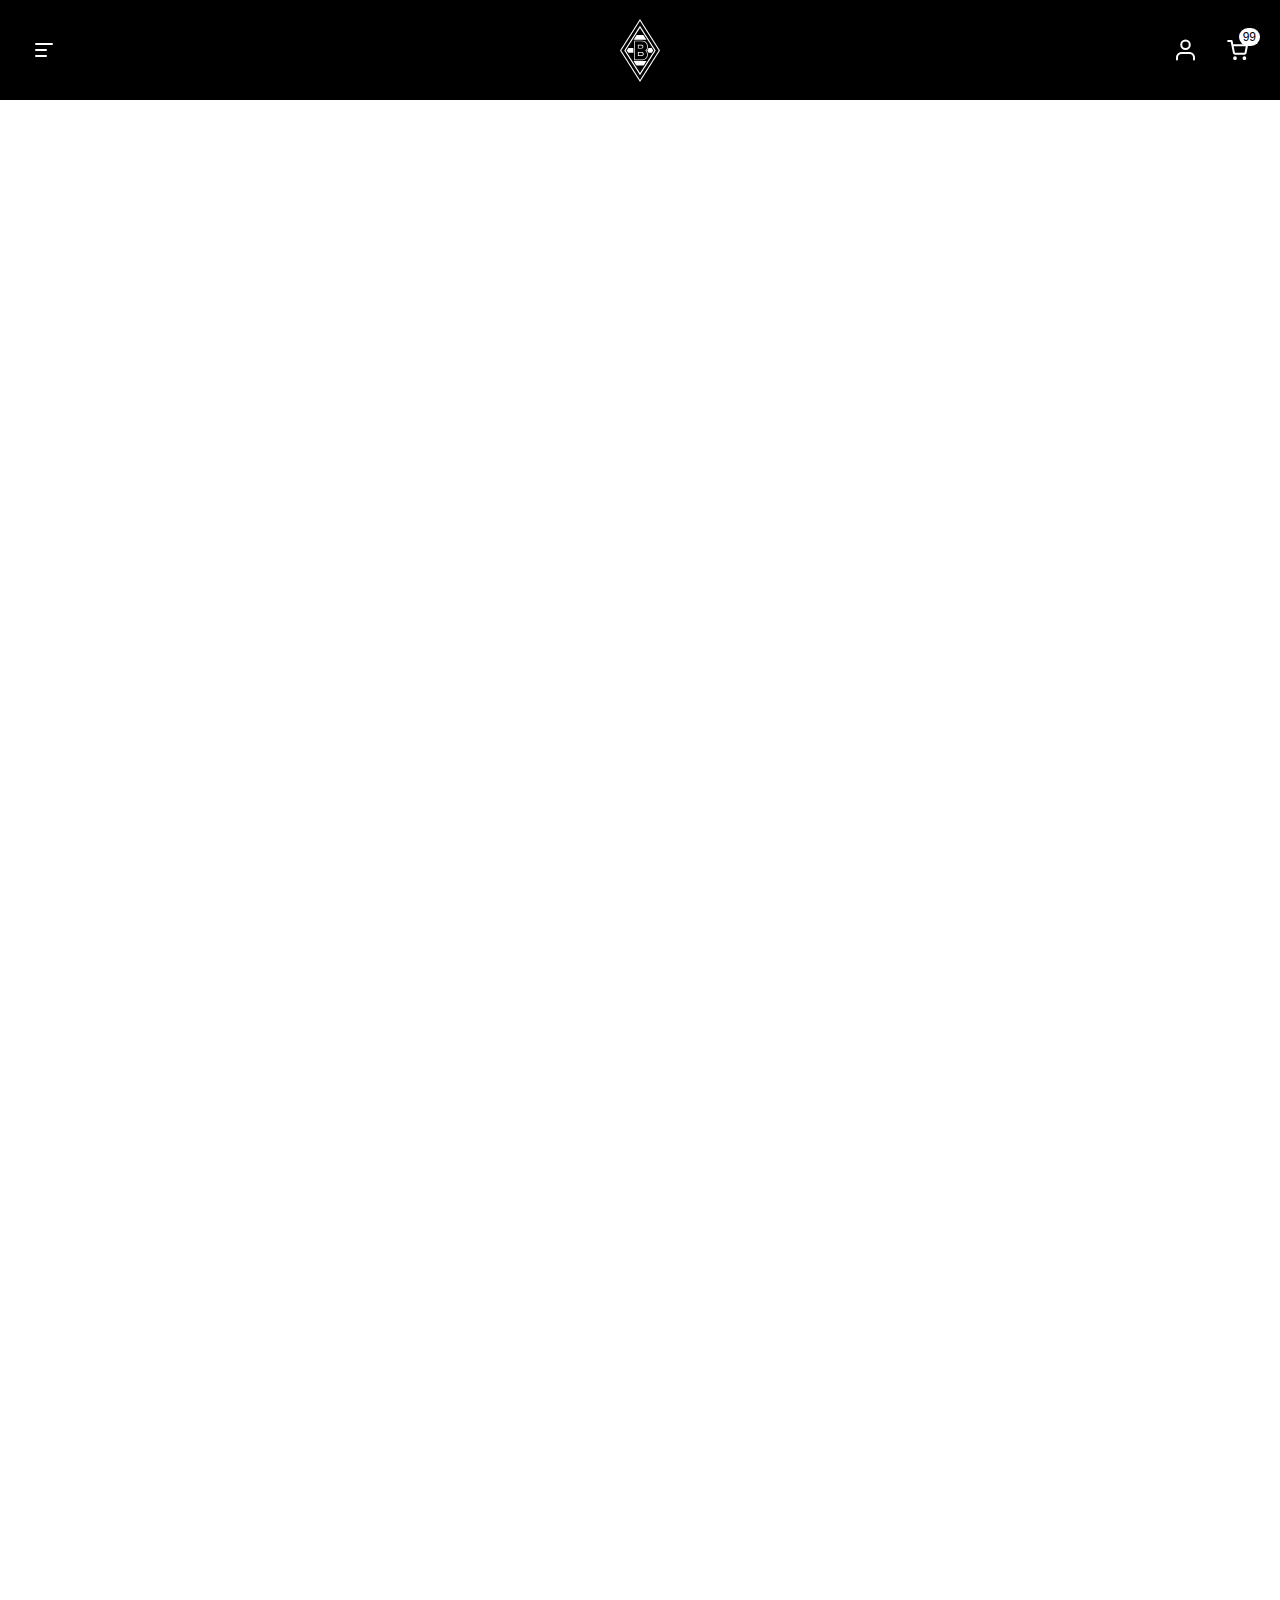
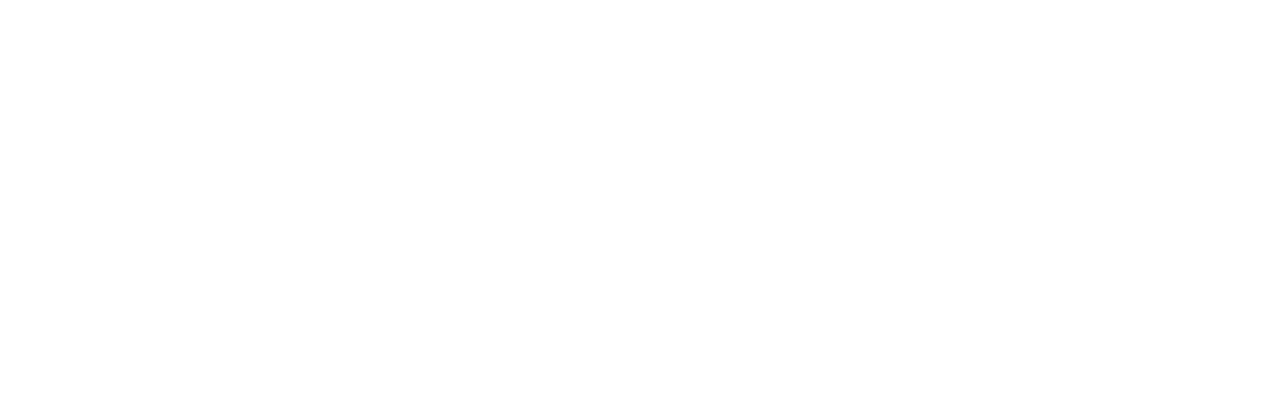
==== commit 45f22398: "Updated styling regarding changes from marketing" ====
--- a/eventim.html
+++ b/eventim.html
@@ -18,56 +18,28 @@
                 <div class="menu-box">
                     <div class="primary-menu">
                         <div class="primary-menu-body">
-                            <ul class="mobile-header-links">
-                                <li class="header-link">
-                                    <a href="https://www.borussia.de/">
-                                        Borussia.de
-                                    </a>
-                                </li>
-                                <li class="header-link">
-                                    <a href="https://shop.borussia.de/">
-                                        Shop
-                                    </a>
-                                </li>
-                                <li class="header-link">
-                                    <a href="https://www.ticket-onlineshop.com/ols/borussia-tickets/?emid=6442794d80fbc8c3dc0791b5">
-                                        Tickets
-                                    </a>
-                                </li>
-                                <li class="header-link">
-                                    <a href="https://mitglied.borussia.de/">
-                                        Mitgliedschaft
-                                    </a>
-                                </li>
-                            </ul>
                             <ul class="primary-menu-list">
                                 <li class="primary-menu-item">
                                     <label class="menu-item">
                                         <div class="title">Heimspiele</div>
-                                        <svg xmlns="http://www.w3.org/2000/svg" width="8" height="14" viewBox="0 0 8 14"
-                                             fill="none">
-                                            <path d="M1 13L7 7L1 1" stroke="currentColor" stroke-width="2"
-                                                  stroke-linecap="round" stroke-linejoin="round"></path>
+                                        <svg xmlns="http://www.w3.org/2000/svg" width="8" height="14" viewBox="0 0 8 14" fill="none">
+                                            <path d="M1 13L7 7L1 1" stroke="currentColor" stroke-width="2" stroke-linecap="round" stroke-linejoin="round"/>
                                         </svg>
                                     </label>
                                 </li>
                                 <li class="primary-menu-item">
                                     <label class="menu-item">
                                         <div class="title">Auswärtsspiele</div>
-                                        <svg xmlns="http://www.w3.org/2000/svg" width="8" height="14" viewBox="0 0 8 14"
-                                             fill="none">
-                                            <path d="M1 13L7 7L1 1" stroke="currentColor" stroke-width="2"
-                                                  stroke-linecap="round" stroke-linejoin="round"></path>
+                                        <svg xmlns="http://www.w3.org/2000/svg" width="8" height="14" viewBox="0 0 8 14" fill="none">
+                                            <path d="M1 13L7 7L1 1" stroke="currentColor" stroke-width="2" stroke-linecap="round" stroke-linejoin="round"/>
                                         </svg>
                                     </label>
                                 </li>
                                 <li class="primary-menu-item">
                                     <label class="menu-item">
                                         <div class="title">VIP-Tickets</div>
-                                        <svg xmlns="http://www.w3.org/2000/svg" width="8" height="14" viewBox="0 0 8 14"
-                                             fill="none">
-                                            <path d="M1 13L7 7L1 1" stroke="currentColor" stroke-width="2"
-                                                  stroke-linecap="round" stroke-linejoin="round"></path>
+                                        <svg xmlns="http://www.w3.org/2000/svg" width="8" height="14" viewBox="0 0 8 14" fill="none">
+                                            <path d="M1 13L7 7L1 1" stroke="currentColor" stroke-width="2" stroke-linecap="round" stroke-linejoin="round"/>
                                         </svg>
                                     </label>
                                 </li>
@@ -75,9 +47,10 @@
                         </div>
                         <div class="menu-box-footer">
                             <a class="home-button" target="_blank" href="https://borussia.de">
-                                <svg xmlns="http://www.w3.org/2000/svg" width="6" height="10" viewBox="0 0 6 10" fill="none">
-                                    <path d="M5 1L1 5L5 9" stroke="white" stroke-linecap="round" stroke-linejoin="round"/>
+                                <svg xmlns="http://www.w3.org/2000/svg" width="6" height="9" viewBox="0 0 6 9" fill="none">
+                                    <path d="M5 0.5L1 4.5L5 8.5" stroke="white" stroke-linecap="round" stroke-linejoin="round"/>
                                 </svg>
+
                                 borussia.de
                             </a>
 
@@ -85,9 +58,11 @@
                                 <input type="checkbox" class="language-switch-toggle" id="language-switch-toggle-footer" hidden/>
                                 <label for="language-switch-toggle-footer" type="button">
                                     DE
-                                    <svg xmlns="http://www.w3.org/2000/svg" width="15" height="8" viewBox="0 0 15 8" fill="none">
-                                        <path d="M1.82727 1L7.66364 7L13.5 1" stroke="white" stroke-width="2" stroke-linecap="round" stroke-linejoin="round"/>
-                                    </svg>
+                                    <span class="language-arrow">
+                                        <svg xmlns="http://www.w3.org/2000/svg" width="15" height="8" viewBox="0 0 15 8" fill="none">
+                                            <path d="M1.82727 1L7.66364 7L13.5 1" stroke="white" stroke-width="2" stroke-linecap="round" stroke-linejoin="round"/>
+                                        </svg>
+                                    </span>
                                 </label>
                                 <div class="language-states" id="bmg-nav-lang">
                                     <ul aria-labelledby="language-switch">
@@ -101,30 +76,6 @@
                                             <a type="button" class="language-item-button" lang="de" href="/en_EN/index.html">
                                                 <span>English</span>
                                                 <span>EN</span>
-                                            </a>
-                                        </li>
-                                        <li>
-                                            <a type="button" class="language-item-button" lang="de" href="/nl_NL/index.html">
-                                                <span>Nederlands</span>
-                                                <span>NL</span>
-                                            </a>
-                                        </li>
-                                        <li>
-                                            <a type="button" class="language-item-button" lang="de" href="/es_ES/index.html">
-                                                <span>Español</span>
-                                                <span>ES</span>
-                                            </a>
-                                        </li>
-                                        <li>
-                                            <a type="button" class="language-item-button" lang="de" href="/fr_FR/index.html">
-                                                <span>Français</span>
-                                                <span>FR</span>
-                                            </a>
-                                        </li>
-                                        <li>
-                                            <a type="button" class="language-item-button" lang="de" href="/zh_ZH/index.html">
-                                                <span>Chinese</span>
-                                                <span>ZH</span>
                                             </a>
                                         </li>
                                     </ul>
@@ -152,7 +103,7 @@
                 </li>
                 <li class="header-link">
                     <a href="https://mitglied.borussia.de/">
-                        Mitgliedschaft
+                        Mitglieder
                     </a>
                 </li>
             </ul>
@@ -164,9 +115,19 @@
             <ul class="meta-navigation">
                 <li>
                     <a href="#">
-                        <svg xmlns="http://www.w3.org/2000/svg" width="20" height="22" viewBox="0 0 20 22" fill="none">
-                            <path d="M18.24 20.4866V18.3616C18.24 17.2345 17.7922 16.1535 16.9952 15.3564C16.1982 14.5594 15.1172 14.1116 13.99 14.1116H5.48999C4.36282 14.1116 3.28182 14.5594 2.48479 15.3564C1.68776 16.1535 1.23999 17.2345 1.23999 18.3616V20.4866" stroke="#FFFEFE" stroke-width="2" stroke-linecap="round" stroke-linejoin="round"/>
-                            <path d="M9.73999 10.0134C12.0872 10.0134 13.99 8.11061 13.99 5.7634C13.99 3.41619 12.0872 1.5134 9.73999 1.5134C7.39278 1.5134 5.48999 3.41619 5.48999 5.7634C5.48999 8.11061 7.39278 10.0134 9.73999 10.0134Z" stroke="#FFFEFE" stroke-width="2" stroke-linecap="round" stroke-linejoin="round"/>
+                        <svg xmlns="http://www.w3.org/2000/svg" width="19" height="22" viewBox="0 0 19 22" fill="none">
+                            <path d="M18 20.4866V18.3616C18 17.2345 17.5522 16.1535 16.7552 15.3564C15.9582 14.5594 14.8772 14.1116 13.75 14.1116H5.25C4.12283 14.1116 3.04183 14.5594 2.2448 15.3564C1.44777 16.1535 1 17.2345 1 18.3616V20.4866" stroke="#FFFEFE" stroke-width="2" stroke-linecap="round" stroke-linejoin="round"/>
+                            <path d="M9.5 10.0134C11.8472 10.0134 13.75 8.11061 13.75 5.7634C13.75 3.41619 11.8472 1.5134 9.5 1.5134C7.15279 1.5134 5.25 3.41619 5.25 5.7634C5.25 8.11061 7.15279 10.0134 9.5 10.0134Z" stroke="#FFFEFE" stroke-width="2" stroke-linecap="round" stroke-linejoin="round"/>
+                        </svg>
+                    </a>
+                </li>
+                <li>
+                    <a href="#">
+                        <span class="counter">99</span>
+                        <svg xmlns="http://www.w3.org/2000/svg" width="21" height="20" viewBox="0 0 21 20" fill="none">
+                            <path d="M8.0002 19.0001C8.47358 19.0001 8.85733 18.6164 8.85733 18.143C8.85733 17.6696 8.47358 17.2859 8.0002 17.2859C7.52682 17.2859 7.14307 17.6696 7.14307 18.143C7.14307 18.6164 7.52682 19.0001 8.0002 19.0001Z" stroke="white" stroke-width="2" stroke-linecap="round" stroke-linejoin="round"/>
+                            <path d="M17.4287 19.0001C17.902 19.0001 18.2858 18.6164 18.2858 18.143C18.2858 17.6696 17.902 17.2859 17.4287 17.2859C16.9553 17.2859 16.5715 17.6696 16.5715 18.143C16.5715 18.6164 16.9553 19.0001 17.4287 19.0001Z" stroke="white" stroke-width="2" stroke-linecap="round" stroke-linejoin="round"/>
+                            <path d="M1.14307 0.999878H4.5716L6.86871 12.4769C6.94709 12.8715 7.16177 13.226 7.47517 13.4783C7.78857 13.7306 8.18073 13.8646 8.58298 13.8569H16.9143C17.3166 13.8646 17.7087 13.7306 18.0221 13.4783C18.3355 13.226 18.5502 12.8715 18.6286 12.4769L20 5.28554H5.42873" stroke="white" stroke-width="2" stroke-linecap="round" stroke-linejoin="round"/>
                         </svg>
                     </a>
                 </li>
@@ -174,7 +135,7 @@
         </div>
     </div>
 </header>
-<div class="bmg-header_spacer"></div>
+<div class="bmg-header_spacer" style="height: 2000px;"></div>
 
 <script type="text/javascript" src="https://code.jquery.com/jquery-3.5.1.min.js"></script>
 <script type="text/javascript" src="js/staticHeader.js"></script>
--- a/css/staticHeader.css
+++ b/css/staticHeader.css
@@ -45,6 +45,13 @@
 
 .signika {
     font-family: 'bmg-font-std', Arial;
+}
+
+input[type="search"]::-webkit-search-decoration,
+input[type="search"]::-webkit-search-cancel-button,
+input[type="search"]::-webkit-search-results-button,
+input[type="search"]::-webkit-search-results-decoration {
+    -webkit-appearance: none;
 }
 
 /*
@@ -136,8 +143,13 @@
 }
 
 /* class .active can be changed if needed, e.g. if its needs to be .selected */
-.header-link a.active,
+.primary-menu-list .header-link a.active,
 .menu-item-toggle:checked ~ .menu-item {
+    background-color: #1E1E1E;
+}
+
+.primary-menu-item > .menu-item.active,
+.primary-menu-item > a .menu-item.active {
     background-color: #1E1E1E;
 }
 
@@ -145,11 +157,8 @@
 .primary-menu-item > .menu-item:hover,
 .primary-menu-item > a .menu-item:hover {
     background-color: #303030;
-}
-
-.primary-menu-item > .menu-item.active,
-.primary-menu-item > a .menu-item.active {
-    background-color: #1E1E1E;
+    color: #FFFFFF;
+    text-decoration: none;
 }
 
 .menu-btn {
@@ -160,7 +169,7 @@
     justify-content: center;
     margin-bottom: 0; /* overwrite shop style */
     position: relative;
-    width: 32px;
+    width: 18px;
     z-index: 1;
 }
 
@@ -172,7 +181,7 @@
     display: block;
     height: 2px;
     position: absolute;
-    transition-duration: 0.6s, 0.8s;
+    transition-duration: 0.7s;
     transition-property: width, transform;
     transition-timing-function: ease-out;
 }
@@ -225,6 +234,7 @@
 
 .header-link {
     list-style: none;
+    width: 100%;
 }
 
 .header-link a {
@@ -307,12 +317,10 @@
 
 .header-link-mobile a svg,
 .meta-navigation li a svg {
-    height: 20px;
     stroke: white;
     transition-duration: 0.6s, 0.8s;
     transition-property: stroke;
     transition-timing-function: ease-out;
-    width: 20px;
 }
 
 .meta-navigation li a .counter {
@@ -353,34 +361,28 @@
     display: flex;
     flex: 1;
     flex-direction: column;
+    gap: 15px;
     justify-content: space-between;
-    max-width: 425px;
+    max-width: 480px;
     width: 100vw;
 }
 
 .primary-menu-body {
     display: flex;
     flex-direction: column;
-    gap: 15px;
+    gap: 12px;
     height: 100%;
     overflow: auto; /* make primary menu scrollable with too many categories */
     padding: 32px 16px;
 }
 
-.menu-box-footer {
-    align-items: center;
-    border-top: 1px solid white;
-    display: flex;
-    justify-content: space-between;
-    padding: 32px;
-}
-
 .language {
     align-items: center;
     cursor: pointer;
     display: flex;
     gap: 4px;
     position: relative;
+    z-index: 2;
 }
 
 .language.language-left .language-states {
@@ -394,6 +396,10 @@
 
 .language-switch-toggle:checked ~ .language-states {
     display: block;
+}
+
+.language-arrow > svg {
+    color: rgb(255, 255, 255, 0.5);
 }
 
 .language-switch-toggle ~ label .language-arrow {
@@ -452,6 +458,11 @@
 
 .search-block {
     display: grid;
+    padding: 32px 24px 0;
+}
+
+.search-block + .primary-menu-body {
+    padding-top: 0;
 }
 
 .search-block .search-icon {
@@ -460,6 +471,7 @@
     grid-area: 1 / 1 / 2 / 2;
     padding-left: 16px;
     position: absolute;
+    z-index: 1;
 }
 
 .search-block .search-icon svg {
@@ -494,11 +506,8 @@
 .menu-item {
     align-items: center;
     border-radius: 8px;
-    color: white;
     cursor: pointer;
     display: flex;
-    font-size: 20px;
-    font-weight: 600;
     justify-content: space-between;
     margin-bottom: 0; /* remove shop style */
     padding: 16px;
@@ -509,8 +518,18 @@
     width: 100%;
 }
 
+.menu-item > svg {
+    color: rgba(255, 255, 255, 0.5);
+}
+
 .menu-item > .title {
+    color: #FFFFFF;
     font-family: 'bmg-font-special', Arial, serif;
+    font-size: 20px;
+    font-weight: 400;
+    letter-spacing: -0.4px;
+    line-height: 20px;
+    text-transform: uppercase;
 }
 
 .submenu {
@@ -581,20 +600,28 @@
     display: flex;
     font-size: 15px;
     gap: 8px;
+    line-height: 17px;
     margin-bottom: 0;
     padding: 2px 4px;
     width: max-content;
 }
 
+.back-link > svg {
+    color: rgba(255, 255, 255, 0.5);
+}
+
 .submenu-header .menu-title {
     font-family: "bmg-font-special", Tahoma, -apple-system, BlinkMacSystemFont, "Segoe UI", Roboto, Oxygen-Sans, Ubuntu, Cantarell, "Helvetica Neue", Helvetica, Arial, sans-serif, "Apple Color Emoji", "Segoe UI Emoji", "Segoe UI Symbol";
-    font-size: 24px;
+    font-size: 22px;
+    letter-spacing: -0.44px;
+    line-height: 22px;
+    text-transform: uppercase;
 }
 
 .submenu-list {
     display: flex;
     flex-direction: column;
-    gap: 8px;
+    gap: 16px;
     overflow: auto; /* make submenu scrollable with too many categories */
     padding-left: 32px;
 }
@@ -602,23 +629,37 @@
 .submenu-list .menu-item {
     color: white; /* overwrite hover link color*/
     display: inline-grid;
-    font-size: 20px;
-    font-weight: 400;
-    padding: 0;
+    font-size: 17px;
+    font-weight: 500;
+    line-height: 19px;
+    padding: 2px 0;
     text-decoration: none; /* overwrite hover link style*/
     width: auto;
 }
 
 .menu-box-footer {
     align-items: center;
-    border-top: 1px solid white;
     display: flex;
     justify-content: space-between;
-    padding: 26px 32px;
+    padding: 24px 32px;
+    position: relative;
+}
+
+.menu-box-footer:before {
+    background: linear-gradient(180deg, rgba(13, 13, 13, 0.00) 0%, rgba(13, 13, 13, 0.62) 22.67%, #0D0D0D 36.71%);
+    bottom: 0;
+    content: "";
+    display: block;
+    left: 0;
+    position: absolute;
+    right: 0;
+    top: -29px;
+    z-index: 1;
 }
 
 .menu-box-footer .sponsors {
     display: none;
+    z-index: 2;
 }
 
 .home-button {
@@ -628,19 +669,35 @@
     font-size: 16px;
     gap: 8px;
     text-decoration: none;
-
+    z-index: 2;
+}
+
+.home-button > svg {
+    color: rgba(255, 255, 255, 0.5);
 }
 
 .mobile-header-links {
-    border-bottom: 2px solid rgba(255, 255, 255, 40%);
     display: none;
-    gap: 32px;
-    overflow-x: scroll;
-    padding-bottom: 16px;
+    padding: 8px;
 }
 
 .mobile-header-links .header-link a {
-    padding: 8px 12px;
+    align-items: center;
+    display: flex;
+    flex-direction: column;
+    font-family: "bmg-font-std", Tahoma, -apple-system, BlinkMacSystemFont, "Segoe UI", Roboto, Oxygen-Sans, Ubuntu, Cantarell, "Helvetica Neue", Helvetica, Arial, sans-serif, "Apple Color Emoji", "Segoe UI Emoji", "Segoe UI Symbol";
+    gap: 8px;
+    padding: 0;
+}
+
+.mobile-header-links .header-link a .mobile-header-link-icon {
+    align-items: center;
+    background: #1E1E1E;
+    border-radius: 35px;
+    display: flex;
+    height: 52px;
+    justify-content: center;
+    width: 52px;
 }
 
 .mobile-header-links .header-link a:hover {
@@ -649,8 +706,8 @@
 
 .mobile-header-links::-webkit-scrollbar {
     display: none;
-    -ms-overflow-style: none;  /* Internet Explorer 10+ */
-    scrollbar-width: none;  /* Firefox */
+    -ms-overflow-style: none; /* Internet Explorer 10+ */
+    scrollbar-width: none; /* Firefox */
 }
 
 .primary-menu-list { /* remove margin from main links in header */
@@ -663,8 +720,8 @@
 .homepage-addition {
     background-color: #000000;
     display: none;
+    transition: margin-top 400ms ease-in-out;
     z-index: 40;
-    transition: margin-top 400ms ease-in-out;
 }
 
 .homepage-addition ul {
@@ -735,6 +792,7 @@
     .submenu {
         transform: translateX(-400px);
     }
+
     .primary-menu {
         max-width: 400px;
     }
@@ -788,8 +846,9 @@
     }
 
     .submenu {
+        gap: 28px;
         transform: translateX(-768px);
-        z-index: 1; /* make the submenu above the language selector on mobile */
+        z-index: 4; /* make the submenu above the language selector on mobile */
     }
 
     .menu-toggle:checked ~ .menu-box .submenu.active {
@@ -808,17 +867,70 @@
         gap: 3px;
     }
 
-    .header-link-mobile a svg,
-    .meta-navigation li a svg {
-        height: 18px;
-        width: 18px;
+    .primary-menu {
+        gap: 0;
+    }
+
+    .primary-menu-body {
+        order: 0;
+    }
+
+    .search-block {
+        order: 1;
+        padding-top: 0;
+        position: relative;
+        z-index: 3;
+    }
+
+    .search-block input {
+        z-index: 3;
+    }
+
+    .search-block + .primary-menu-body {
+        padding: 16px 16px 39px;
+    }
+
+    .search-block + div + .menu-box-footer:before {
+        content: none;
+    }
+
+    .search-block:before {
+        background: linear-gradient(180deg, rgba(13, 13, 13, 0.00) 0%, rgba(13, 13, 13, 0.62) 13.69%, #0D0D0D 20.6%);
+        bottom: -72px;
+        content: "";
+        display: block;
+        left: 0;
+        position: absolute;
+        right: 0;
+        top: -38px;
+        z-index: 1;
+    }
+
+    .menu-box-footer {
+        order: 2;
+        z-index: 3;
+    }
+
+    .submenu-list {
+        gap: 20px;
     }
 }
 
 @media (max-width: 1536px) {
     .mobile-header-links {
-        display: flex;
-        flex-shrink: 0;
+        align-items: center;
+        display: grid;
+        grid-template-columns: repeat(3, 1fr);
+        justify-content: space-between;
+        justify-items: center;
+    }
+
+    .primary-menu-list {
+        gap: 12px;
+    }
+
+    .menu-item {
+        padding: 12px 16px;
     }
 
     .primary-menu-body {
